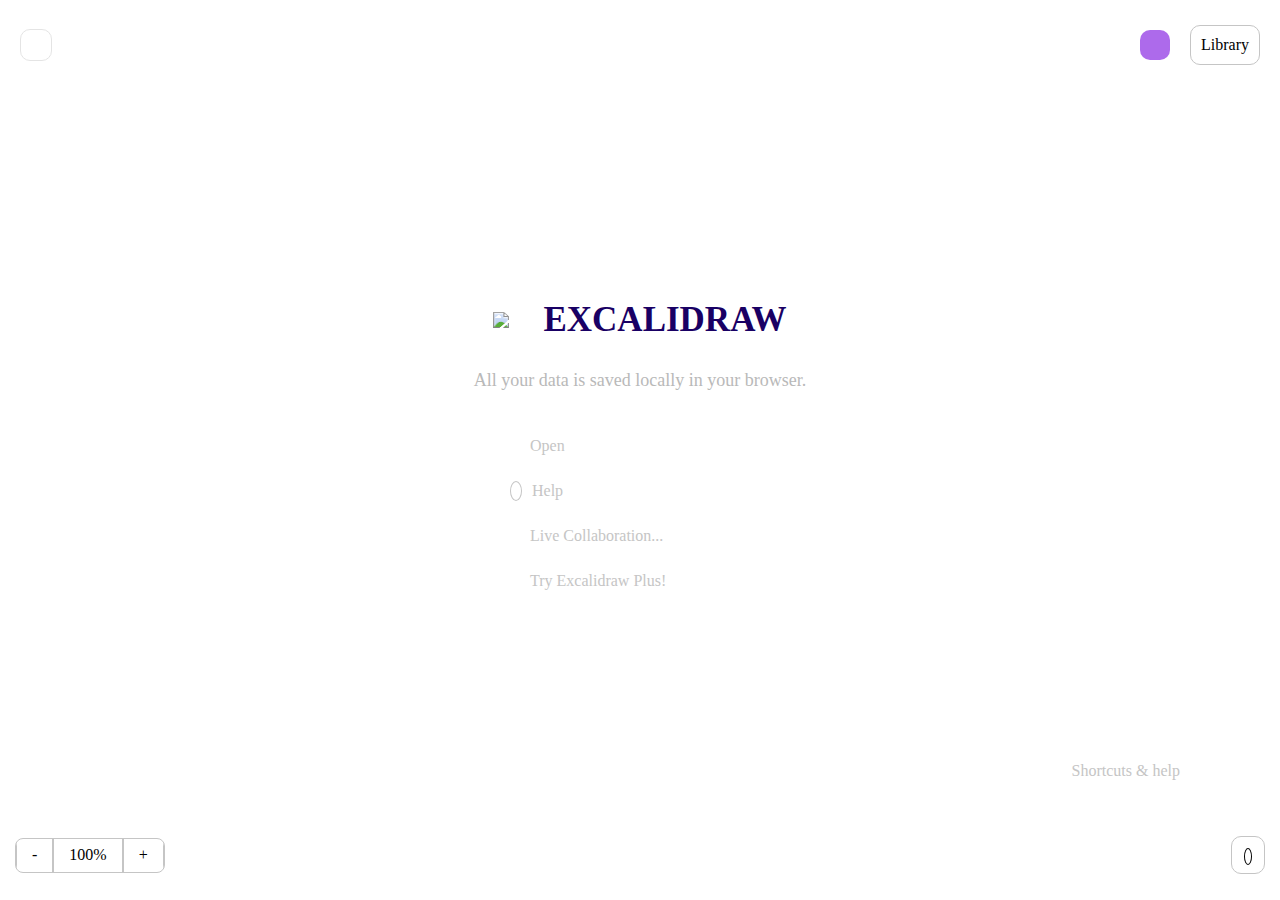
==== index.html @ 543a57c0 "first change" ====
<!DOCTYPE html>
<html lang="en">
<head>
    <meta charset="UTF-8">
    <meta name="viewport" content="width=device-width, initial-scale=1.0">
    <title>Excalidraw</title>
    <link rel="stylesheet" href="style.css">
    <link rel="stylesheet" href="https://cdnjs.cloudflare.com/ajax/libs/font-awesome/6.4.2/css/all.min.css" 
    integrity="sha512-z3gLpd7yknf1YoNbCzqRKc4qyor8gaKU1qmn+CShxbuBusANI9QpRohGBreCFkKxLhei6S9CQXFEbbKuqLg0DA==" crossorigin="anonymous" referrerpolicy="no-referrer" />
   
</head>

<body>
    <!-- -----------nav-bar--------- -->
    <nav>
        <i class="fa-solid fa-bars" style="border: 1px solid #dadada;"></i>
        <div id="lab-container">
            <i class="fa-regular fa-user" style="color: white; background-color: blueviolet;"></i>
            <div id="Library">
                <i class="fa-solid fa-book-open"></i>
                <span>Library</span>
            </div>
        </div>
    </nav>

    <!-- -----hero-section------ -->
    <section id="hero-container">
        <div id="hero-body">
            <div id="logo-heading">
                <img src="https://avatars.githubusercontent.com/u/59452120?v=4" id="overlayImage" width="50px">
                <h1>EXCALIDRAW</h1>
            </div>
            <P id="text">All your data is saved locally in your browser.</P>
            <div class="Excalidraw-info bg-hover">
                <i class="fa-regular fa-folder"></i>
                <p>Open</p>
            </div>
            <div class="Excalidraw-info bg-hover">
                <i class="fa-regular fa-question" style=" border: 1px solid #c5c5c5;  border-radius: 50%;"></i>
                <div style="width: 100%; display: flex; justify-content: space-between;">
                    <p>Help</p>
                    <i class="fa-solid fa-question" style="font-size: 12px;"></i>
                </div>
            </div>
            <div class="Excalidraw-info bg-hover">
                <i class="fa-regular fa-user"></i>
                <p>Live Collaboration...</p>
            </div>
            <div class="Excalidraw-info bg-hover">
                <i class="fa-solid fa-gift"></i>
                <p>Try Excalidraw Plus!</p>
            </div>
        </div>
    </section>

    <!-- -----bottom-of-page----- -->
    <section id="bottom-container">
        <div class="bottom-left">
           <span>-</span>
           <span>100%</span>
           <span>+</span>
        </div>
        <div class="bottom-right">
            <i class="fa-solid fa-shield"></i>
            <div>
            <i class="fa-solid fa-question"></i>
            </div>
        </div>
    </section>
    <div id="shortcuts-arrow">
        <p>Shortcuts & help</p>
    </div>
    <i class="fa-solid fa-arrow-turn-down" id="arrow-1"></i>
</body>
</html>
---- style.css ----
*{
    margin: 0px;
    padding: 0px;
    box-sizing: border-box;
    /* border: 1px solid black; */
}
@font-face {
    font-family: virgil;
    src: url("https://db.onlinewebfonts.com/t/cc6ba99a1d8620c4bfc84d252404e42a.eot");
    src: url("https://db.onlinewebfonts.com/t/cc6ba99a1d8620c4bfc84d252404e42a.eot?#iefix")format("embedded-opentype"),
    url("https://db.onlinewebfonts.com/t/cc6ba99a1d8620c4bfc84d252404e42a.woff2")format("woff2"),
    url("https://db.onlinewebfonts.com/t/cc6ba99a1d8620c4bfc84d252404e42a.woff")format("woff"),
    url("https://db.onlinewebfonts.com/t/cc6ba99a1d8620c4bfc84d252404e42a.ttf")format("truetype"),
    url("https://db.onlinewebfonts.com/t/cc6ba99a1d8620c4bfc84d252404e42a.svg#Virgil 3 YOFF")format("svg");
}
nav{
    padding: 20px;
    height: 10vh;
    display: flex;
    justify-content: space-between;
    align-items: center;

}
nav > i{
   padding: 15px;
   border-radius: 10px;
   background-color: white;
   font-size: 14px;
   opacity: 0.7;
}
#lab-container
{
    display: flex;
    align-items: center;
    gap: 20px;
}
#lab-container > i{
    padding: 15px;
    border-radius: 10px;
    background-color: white;
    font-size: 14px;
    opacity: 0.7;
}
#Library
{
    padding: 10px;
    border:1px solid #c5c5c5;
    border-radius: 10px;
}
/* ----------hero-body--------- */

#hero-container
{
    width: 100vw;
    height: 80vh;
    display: flex;
    justify-content: center;
    align-items: center;
}
#hero-body
{
    width: 400px;
    height: 350px; 
    display: flex;
    flex-direction: column;
    justify-content: center;
    align-items: center;

}
#logo-heading
{
    display: flex;
    justify-content: center;
    align-items: center;
}
#logo-heading > h1{
    font-size: 35px;
    color: #190064;
    font-family: virgil;
   
}
#text{
   margin: 20px 0px;
   padding: 10px;
    font-size:18px;
    font-weight: 500;
    font-family: virgil;
    text-align: center;
    color: #b9b9b9;
}
.Excalidraw-info
{
   width: 70%;
  color: #c5c5c5;
   padding: 10px;
   font-family: "Virgil 3 YOFF";
   border-radius: 5px;
   margin-top: 5px;
    display: flex;
    align-items: center;
    gap: 10px;

}
.Excalidraw-info > i
{
  height: 20px;
   padding: 5px;
    font-size: 12px;
}
.bg-hover:hover{
    color: black;
    background-color:#f4f4f4;
   
}
#bottom-container
{
    height: 10vh;
    padding: 15px;
    display: flex;
    justify-content: space-between;
    align-items: center;
}
.bottom-right
{
   position: relative;
   display: flex;
   align-items: center;
   gap: 15px;
}
.bottom-right > div{
   
    padding: 10px 12px;
    border:1px solid #c5c5c5;
    border-radius: 10px;
    font-size: 14px;
}
.bottom-right > div > i{
    padding: 3px;
    height: 14px;
    font-size: 8px;
    border: 1px solid  black;
    border-radius: 50%;
  
}
.bottom-right >i
{
font-size: 20px;
color: blueviolet;
opacity: 0.8;

}
.bottom-left
{
    height:35px;
    border: 1px solid #c5c5c5;
    border-radius: 8px;
    display: flex;
    align-items: center;
    overflow: hidden;
}
.bottom-left > span
{
    padding: 15px;
    border: 1px solid #c5c5c5;
}

#shortcuts-arrow
{

    color: #c5c5c5;
    font-family: virgil;
    position: absolute;
    bottom: 120px;
    right:100px;
   
}
#arrow-1
{
    padding: 20px 0px;
    font-size: 40px;
    color: #c5c5c5;
    align-self: end;
    position: absolute;
    bottom: 60px;
    right: 50px;
}
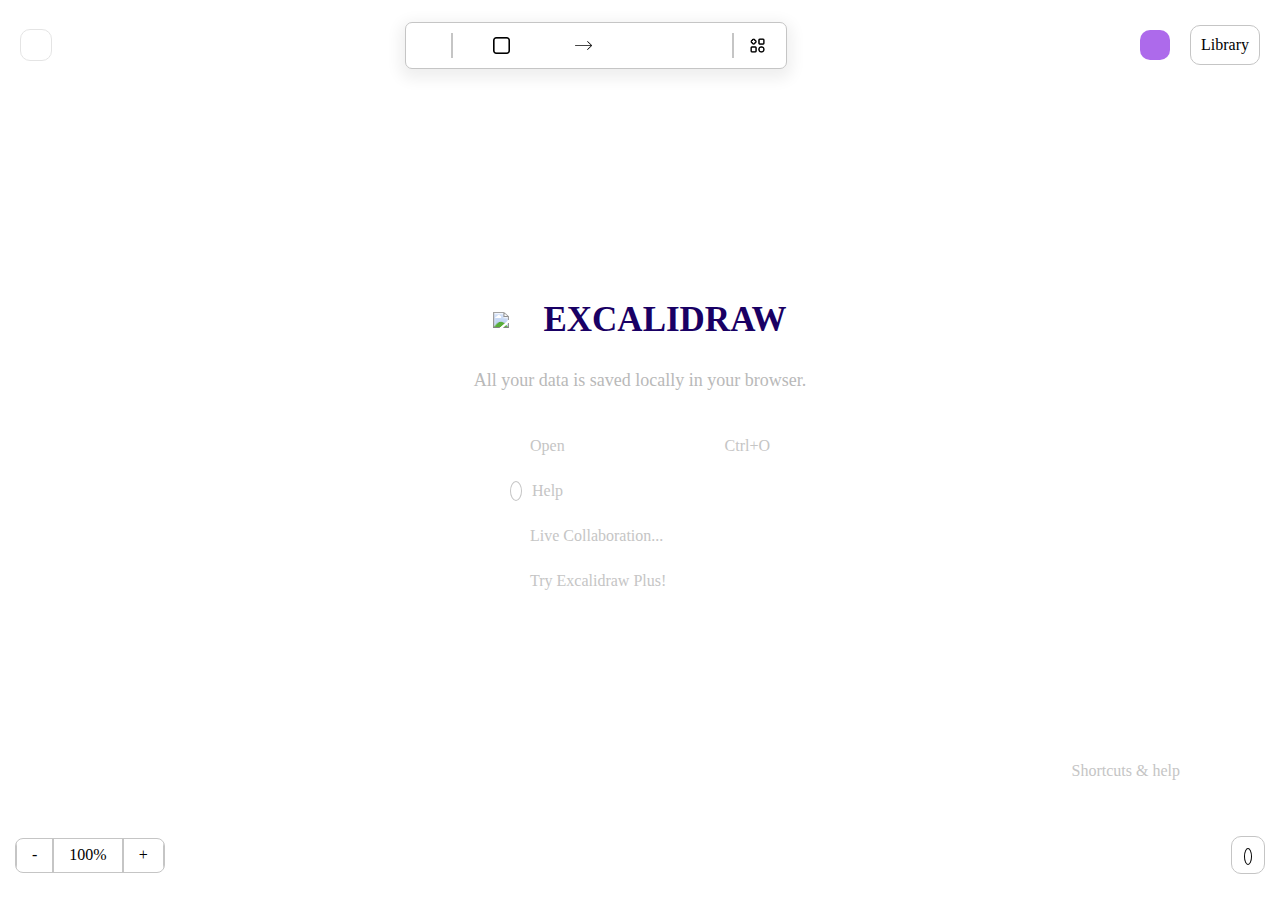
==== commit 7879f6e6: "saturday change" ====
--- a/index.html
+++ b/index.html
@@ -14,6 +14,22 @@
     <!-- -----------nav-bar--------- -->
     <nav>
         <i class="fa-solid fa-bars" style="border: 1px solid #dadada;"></i>
+        <div class="mid-nav">
+            <i class="fa-solid fa-lock-open"></i> 
+            <div class="vertical-line"></div> 
+            <i class="fa-regular fa-hand"></i>
+            <img src="Assets/square.png" width="17px" alt="square">
+            <i class="fa-solid fa-diamond"></i>
+            <i class="fa-regular fa-circle"></i>
+            <img src="Assets/right-arrow.png" width="17px" alt="right-arrow">
+            <i class="fa-solid fa-minus"></i>
+            <i class="fa-solid fa-pencil"></i>
+            <i class="fa-solid fa-a"></i>
+            <i class="fa-regular fa-image"></i>
+            <i class="fa-solid fa-eraser"></i>
+            <div class="vertical-line"></div>
+            <img src="Assets/tool.png" width="17px" alt="">
+        </div>
         <div id="lab-container">
             <i class="fa-regular fa-user" style="color: white; background-color: blueviolet;"></i>
             <div id="Library">
@@ -33,7 +49,10 @@
             <P id="text">All your data is saved locally in your browser.</P>
             <div class="Excalidraw-info bg-hover">
                 <i class="fa-regular fa-folder"></i>
-                <p>Open</p>
+                <div id="folder">
+                    <p>Open</p>
+                    <p>Ctrl+O</p>
+                </div>
             </div>
             <div class="Excalidraw-info bg-hover">
                 <i class="fa-regular fa-question" style=" border: 1px solid #c5c5c5;  border-radius: 50%;"></i>
--- a/style.css
+++ b/style.css
@@ -13,6 +13,7 @@
     url("https://db.onlinewebfonts.com/t/cc6ba99a1d8620c4bfc84d252404e42a.ttf")format("truetype"),
     url("https://db.onlinewebfonts.com/t/cc6ba99a1d8620c4bfc84d252404e42a.svg#Virgil 3 YOFF")format("svg");
 }
+
 nav{
     padding: 20px;
     height: 10vh;
@@ -28,6 +29,39 @@
    font-size: 14px;
    opacity: 0.7;
 }
+.mid-nav
+{
+    padding: 10px 20px;
+    background-color: white;
+    border: 1px solid #c5c5c5;
+    border-radius: 7px;
+    box-shadow: 0px 5px 15px 5px #efefefff;
+    display: flex;
+    align-items: center;
+    gap: 15px;
+}
+.mid-nav > i{
+    padding: 5px;
+    border-radius: 5px;
+    font-size: 17px;
+}
+.vertical-line
+{
+    height: 25px;
+    border-left: 2px solid #c5c5c5;
+}
+.mid-nav > i:hover
+{
+    font-size: 13px;
+    background-color:#c5c5c5;
+    color: black;
+}
+.mid-nav > img:hover{
+    padding: 2px;
+    border: 1px solid #c5c5c5;
+    border-radius: 5px;
+    background-color:#c5c5c5;
+}
 #lab-container
 {
     display: flex;
@@ -51,7 +85,7 @@
 
 #hero-container
 {
-    width: 100vw;
+    width: 100%;
     height: 80vh;
     display: flex;
     justify-content: center;
@@ -100,6 +134,13 @@
     align-items: center;
     gap: 10px;
 
+}
+#folder
+{
+    width: 100%;
+    display: flex;
+    justify-content: space-between;
+    align-items: center;
 }
 .Excalidraw-info > i
 {
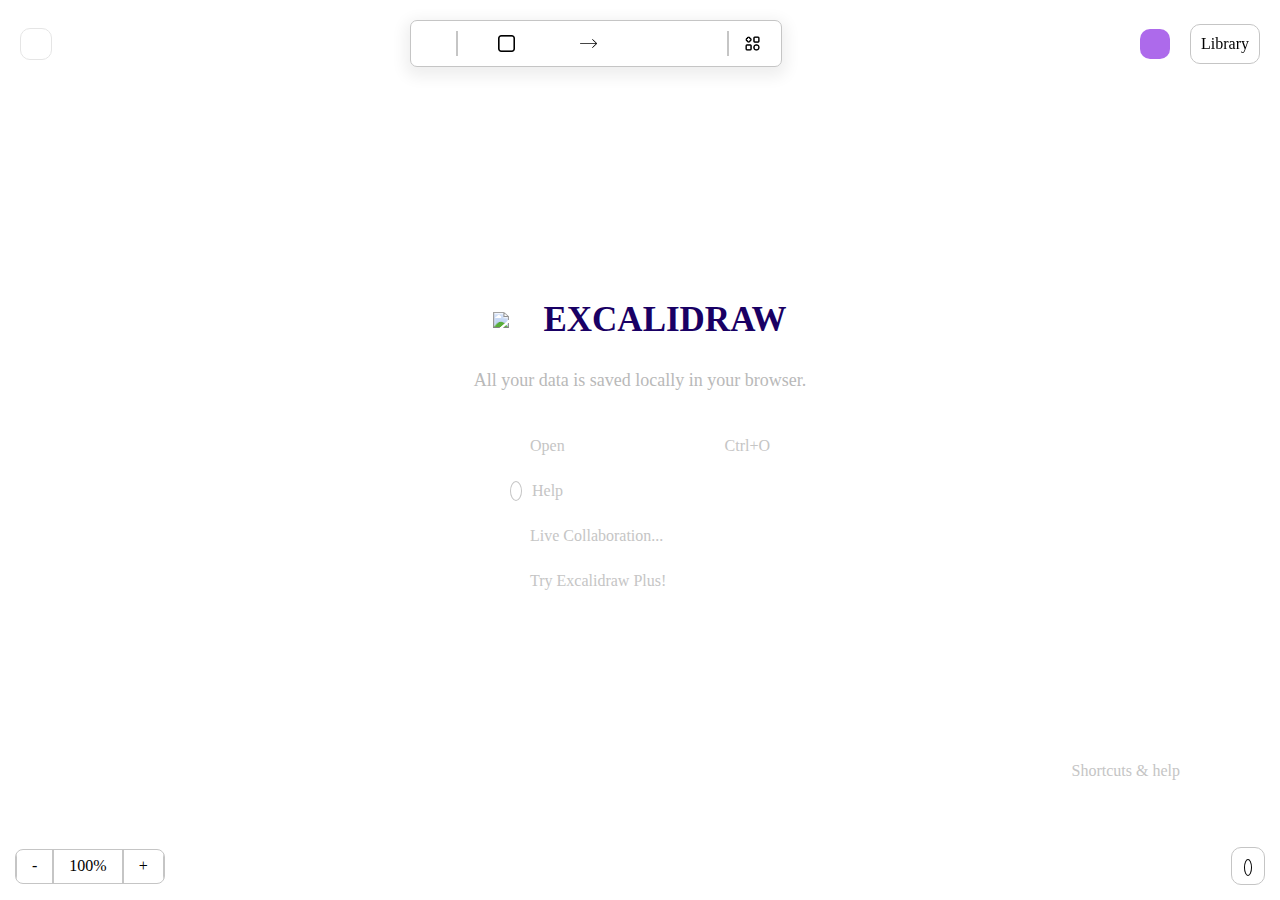
==== commit f42abb23: "week 2 update" ====
--- a/index.html
+++ b/index.html
@@ -6,7 +6,9 @@
     <title>Excalidraw</title>
     <link rel="stylesheet" href="style.css">
     <link rel="stylesheet" href="https://cdnjs.cloudflare.com/ajax/libs/font-awesome/6.4.2/css/all.min.css" 
-    integrity="sha512-z3gLpd7yknf1YoNbCzqRKc4qyor8gaKU1qmn+CShxbuBusANI9QpRohGBreCFkKxLhei6S9CQXFEbbKuqLg0DA==" crossorigin="anonymous" referrerpolicy="no-referrer" />
+    integrity="sha512-z3gLpd7yknf1YoNbCzqRKc4qyor8gaKU1qmn+CShxbuBusANI9QpRohGBreCFkKxLhei6S9CQXFEbbKuqLg0DA==" 
+    crossorigin="anonymous" referrerpolicy="no-referrer" />
+    <link rel="shortcut icon" href="Assets/logo.jpg" type="image/x-icon">
    
 </head>
 
@@ -23,7 +25,7 @@
             <i class="fa-regular fa-circle"></i>
             <img src="Assets/right-arrow.png" width="17px" alt="right-arrow">
             <i class="fa-solid fa-minus"></i>
-            <i class="fa-solid fa-pencil"></i>
+            <a href="pencil.html"><i class="fa-solid fa-pencil"></i></a>
             <i class="fa-solid fa-a"></i>
             <i class="fa-regular fa-image"></i>
             <i class="fa-solid fa-eraser"></i>
--- a/style.css
+++ b/style.css
@@ -13,13 +13,21 @@
     url("https://db.onlinewebfonts.com/t/cc6ba99a1d8620c4bfc84d252404e42a.ttf")format("truetype"),
     url("https://db.onlinewebfonts.com/t/cc6ba99a1d8620c4bfc84d252404e42a.svg#Virgil 3 YOFF")format("svg");
 }
+body{
+   
+    position: relative;
+    overflow: hidden;
+}
 
 nav{
+    width: 100%;
     padding: 20px;
-    height: 10vh;
+    position: fixed;
+    top: 0px;
     display: flex;
     justify-content: space-between;
     align-items: center;
+   
 
 }
 nav > i{
@@ -85,8 +93,8 @@
 
 #hero-container
 {
-    width: 100%;
-    height: 80vh;
+    width: 100vw;
+    height: 100vh;
     display: flex;
     justify-content: center;
     align-items: center;
@@ -155,8 +163,10 @@
 }
 #bottom-container
 {
-    height: 10vh;
+    width: 100%;
     padding: 15px;
+    position: absolute;
+    bottom: 0px;
     display: flex;
     justify-content: space-between;
     align-items: center;
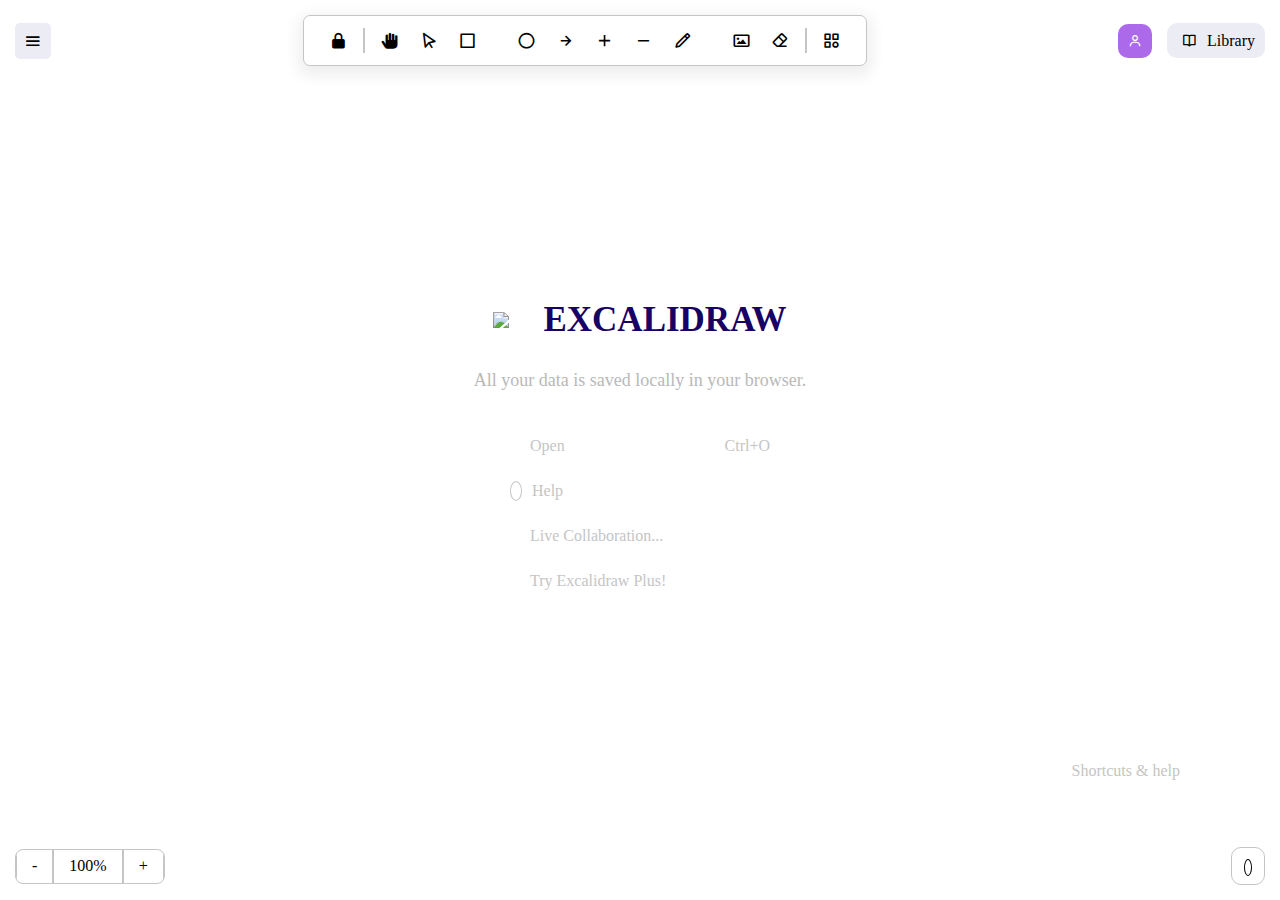
==== commit e3641b34: "week3changes" ====
--- a/index.html
+++ b/index.html
@@ -5,6 +5,7 @@
     <meta name="viewport" content="width=device-width, initial-scale=1.0">
     <title>Excalidraw</title>
     <link rel="stylesheet" href="style.css">
+    <link href="https://unpkg.com/boxicons@2.1.4/css/boxicons.min.css" rel="stylesheet">
     <link rel="stylesheet" href="https://cdnjs.cloudflare.com/ajax/libs/font-awesome/6.4.2/css/all.min.css" 
     integrity="sha512-z3gLpd7yknf1YoNbCzqRKc4qyor8gaKU1qmn+CShxbuBusANI9QpRohGBreCFkKxLhei6S9CQXFEbbKuqLg0DA==" 
     crossorigin="anonymous" referrerpolicy="no-referrer" />
@@ -14,33 +15,35 @@
 
 <body>
     <!-- -----------nav-bar--------- -->
-    <nav>
-        <i class="fa-solid fa-bars" style="border: 1px solid #dadada;"></i>
-        <div class="mid-nav">
-            <i class="fa-solid fa-lock-open"></i> 
-            <div class="vertical-line"></div> 
-            <i class="fa-regular fa-hand"></i>
-            <img src="Assets/square.png" width="17px" alt="square">
-            <i class="fa-solid fa-diamond"></i>
-            <i class="fa-regular fa-circle"></i>
-            <img src="Assets/right-arrow.png" width="17px" alt="right-arrow">
-            <i class="fa-solid fa-minus"></i>
-            <a href="pencil.html"><i class="fa-solid fa-pencil"></i></a>
-            <i class="fa-solid fa-a"></i>
-            <i class="fa-regular fa-image"></i>
-            <i class="fa-solid fa-eraser"></i>
-            <div class="vertical-line"></div>
-            <img src="Assets/tool.png" width="17px" alt="">
+   
+    <div id="top-icons">
+        <button class='bx bx-menu'></button>
+        <div id="mid-icons">
+              <a href=""><button class='bx bxs-lock-alt'></button></a>
+                <div class="vertical-line"></div>
+               <a href=""><button class='bx bxs-hand' ></button></a>
+               <a href=""><button class='bx bx-pointer'></button></a>
+               <a href=""><button class='bx bx-square'></button></a>
+               <a href=""><button class="fa-solid fa-diamond"></button></a>
+               <a href=""><button class='bx bx-circle'></button></a>
+               <a href=""><button class='bx bx-right-arrow-alt'></button></a>
+               <a href=""><button class='bx bx-plus' ></button></a>
+               <a href=""><button class='bx bx-minus'></button></a>
+               <a href="pencil.html"><button class='bx bx-pencil'></button></a>
+               <a href=""><button class="fa-solid fa-a"></button></a>
+               <a href=""><button class='bx bx-image'></button></a>
+               <a href=""><button class='bx bx-eraser' ></button></a>
+                <div class="vertical-line"></div>
+               <a href=""><button class='bx bx-category' ></button></a>
         </div>
         <div id="lab-container">
-            <i class="fa-regular fa-user" style="color: white; background-color: blueviolet;"></i>
-            <div id="Library">
-                <i class="fa-solid fa-book-open"></i>
-                <span>Library</span>
-            </div>
+                <button class='bx bx-user'></button>
+                <div id="Library">
+                    <button class='bx bx-book-open'></button>
+                    <span>Library</span>
+                </div>
         </div>
-    </nav>
-
+    </div>
     <!-- -----hero-section------ -->
     <section id="hero-container">
         <div id="hero-body">
--- a/style.css
+++ b/style.css
@@ -19,25 +19,26 @@
     overflow: hidden;
 }
 
-nav{
-    width: 100%;
-    padding: 20px;
-    position: fixed;
-    top: 0px;
+#top-icons{
+    width: 100vw;
+    padding-inline: 15px;
     display: flex;
     justify-content: space-between;
     align-items: center;
-   
-
-}
-nav > i{
-   padding: 15px;
-   border-radius: 10px;
-   background-color: white;
-   font-size: 14px;
-   opacity: 0.7;
-}
-.mid-nav
+    gap: 10px;
+    position: absolute;
+    top: 15px;
+}
+#top-icons>button
+{
+    padding: 8px;
+    font-size: 20px;
+    background-color: #ececf4;
+    border-radius: 5px;
+    border: none;
+    
+}
+#mid-icons
 {
     padding: 10px 20px;
     background-color: white;
@@ -46,49 +47,60 @@
     box-shadow: 0px 5px 15px 5px #efefefff;
     display: flex;
     align-items: center;
-    gap: 15px;
-}
-.mid-nav > i{
+    gap: 10px;
+}
+#mid-icons>a>button
+{
     padding: 5px;
     border-radius: 5px;
-    font-size: 17px;
-}
-.vertical-line
-{
-    height: 25px;
-    border-left: 2px solid #c5c5c5;
-}
-.mid-nav > i:hover
+    font-size: 19px;
+    border: none;
+    background-color: transparent;
+    cursor: pointer;
+}
+#mid-icons>a>button:hover
 {
     font-size: 13px;
     background-color:#c5c5c5;
     color: black;
 }
-.mid-nav > img:hover{
-    padding: 2px;
-    border: 1px solid #c5c5c5;
-    border-radius: 5px;
-    background-color:#c5c5c5;
+.vertical-line
+{
+    height: 25px;
+    border-left: 2px solid #c5c5c5;
 }
 #lab-container
 {
     display: flex;
     align-items: center;
-    gap: 20px;
-}
-#lab-container > i{
-    padding: 15px;
+    gap: 15px;
+}
+#lab-container > button{
+    padding: 10px;
     border-radius: 10px;
-    background-color: white;
+    color: white;
+    background-color:blueviolet;
+    border: none;
     font-size: 14px;
     opacity: 0.7;
 }
 #Library
 {
-    padding: 10px;
-    border:1px solid #c5c5c5;
+    padding: 5px 10px;
     border-radius: 10px;
-}
+    background-color: #ececf4;
+    display: flex;
+    align-items: center;
+    gap: 5px;
+}
+#Library > button
+{
+    padding: 5px;
+    font-size: 15px;
+    background-color: transparent;
+    border: none;
+}
+
 /* ----------hero-body--------- */
 
 #hero-container
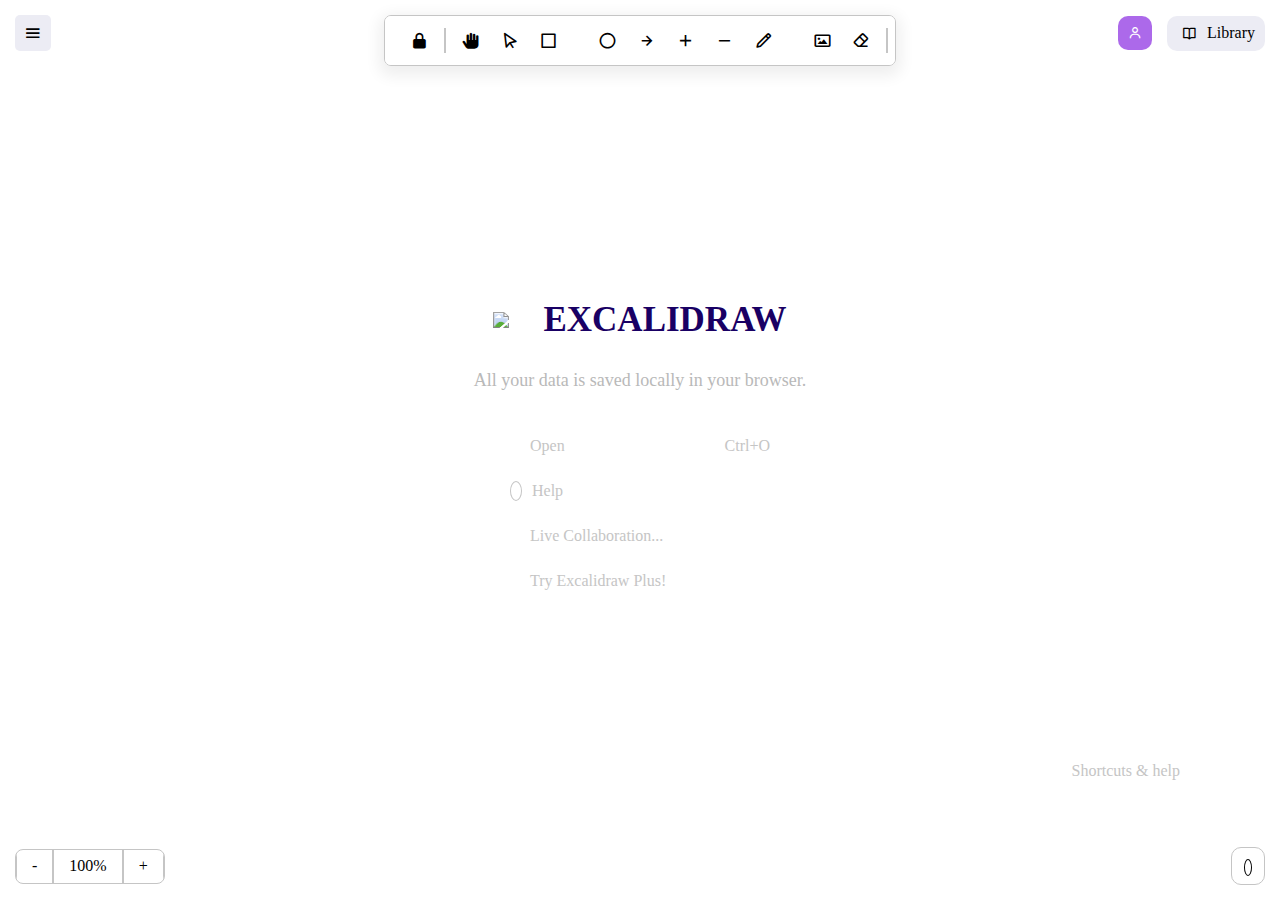
==== commit 0d42c449: "3octChange" ====
--- a/index.html
+++ b/index.html
@@ -15,7 +15,7 @@
 
 <body>
     <!-- -----------nav-bar--------- -->
-   
+   <div id="root-container">
     <div id="top-icons">
         <button class='bx bx-menu'></button>
         <div id="mid-icons">
@@ -23,16 +23,16 @@
                 <div class="vertical-line"></div>
                <a href=""><button class='bx bxs-hand' ></button></a>
                <a href=""><button class='bx bx-pointer'></button></a>
-               <a href=""><button class='bx bx-square'></button></a>
-               <a href=""><button class="fa-solid fa-diamond"></button></a>
-               <a href=""><button class='bx bx-circle'></button></a>
-               <a href=""><button class='bx bx-right-arrow-alt'></button></a>
-               <a href=""><button class='bx bx-plus' ></button></a>
-               <a href=""><button class='bx bx-minus'></button></a>
+               <a href="pencil.html"><button class='bx bx-square'></button></a>
+               <a href="pencil.html"><button class="fa-solid fa-diamond"></button></a>
+               <a href="pencil.html"><button class='bx bx-circle'></button></a>
+               <a href="pencil.html"><button class='bx bx-right-arrow-alt'></button></a>
+               <a href="pencil.html"><button class='bx bx-plus' ></button></a>
+               <a href="pencil.html"><button class='bx bx-minus'></button></a>
                <a href="pencil.html"><button class='bx bx-pencil'></button></a>
-               <a href=""><button class="fa-solid fa-a"></button></a>
-               <a href=""><button class='bx bx-image'></button></a>
-               <a href=""><button class='bx bx-eraser' ></button></a>
+               <a href="pencil.html"><button class="fa-solid fa-a"></button></a>
+               <a href="pencil.html"><button class='bx bx-image'></button></a>
+               <a href="pencil.html"><button class='bx bx-eraser' ></button></a>
                 <div class="vertical-line"></div>
                <a href=""><button class='bx bx-category' ></button></a>
         </div>
@@ -95,5 +95,28 @@
         <p>Shortcuts & help</p>
     </div>
     <i class="fa-solid fa-arrow-turn-down" id="arrow-1"></i>
+</div>
+        <!-- 
+        <button class='bx bx-palette' id="box-pallet" ></button>
+        <div class="color-pallet hide" id="colorAsset">
+            <a href=""><button class='bx bxs-lock-alt'></button></a>
+            <hr width="30px">
+            <a href=""><button class='bx bxs-hand' ></button></a>
+            <a href=""><button class='bx bx-pointer'></button></a>
+            <a href="pencil.html"><button class='bx bx-square'></button></a>
+            <a href="pencil.html"><button class="fa-solid fa-diamond"></button></a>
+            <a href="pencil.html"><button class='bx bx-circle'></button></a>
+            <a href="pencil.html"><button class='bx bx-right-arrow-alt'></button></a>
+            <a href="pencil.html"><button class='bx bx-plus' ></button></a>
+            <a href="pencil.html"><button class='bx bx-minus'></button></a>
+            <a href="pencil.html"><button class='bx bx-pencil'></button></a>
+            <a href="pencil.html"><button class="fa-solid fa-a"></button></a>
+            <a href="pencil.html"><button class='bx bx-image'></button></a>
+            <a href="pencil.html"><button class='bx bx-eraser' ></button></a>
+            <hr width="30px">
+            <a href=""><button class='bx bx-category' ></button></a>
+        </div> -->
+
+
 </body>
 </html>--- a/style.css
+++ b/style.css
@@ -2,7 +2,6 @@
     margin: 0px;
     padding: 0px;
     box-sizing: border-box;
-    /* border: 1px solid black; */
 }
 @font-face {
     font-family: virgil;
@@ -16,7 +15,13 @@
 body{
    
     position: relative;
-    overflow: hidden;
+    /* overflow: hidden; */
+}
+#root-container
+{
+    width: 100vw;
+    height: 100vh;
+   position: relative;
 }
 
 #top-icons{
@@ -48,8 +53,13 @@
     display: flex;
     align-items: center;
     gap: 10px;
-}
-#mid-icons>a>button
+    position: absolute;
+    left: 30vw;
+    right: 30vw;
+    top: 0px;
+    overflow-x: scroll;
+}
+#mid-icons>a>button,.color-pallet>a>button
 {
     padding: 5px;
     border-radius: 5px;
@@ -246,4 +256,54 @@
     position: absolute;
     bottom: 60px;
     right: 50px;
+}
+#mid-icons::-webkit-scrollbar
+{
+    display: none;
+}
+.color-pallet
+{
+    height: 600px;
+    width: 50px;
+    padding: 10px 20px;
+    background-color: white;
+    border: 1px solid #c5c5c5;
+    border-radius: 7px;
+    box-shadow: 0px 5px 15px 5px #efefefff;
+    display: flex;
+    flex-direction: column;
+    justify-content: center;
+    align-items: center;
+    gap: 10px;
+    position: absolute;
+    left: 15px;
+    top: 70px;
+   
+}
+
+#box-pallet
+{
+    padding: 5px;
+    font-size: 20px;
+    border:1px solid #c5c5c5;
+    border-radius: 5px;
+    background-color: #ececf4;
+    color: rgb(0, 0, 0);
+    position: absolute;
+    bottom: 18px;
+    left: 200px;
+    display: none;
+}
+.hide{
+    display: none;
+}
+@media screen and (max-width:700px){
+    #box-pallet{
+        display: block;
+    }
+    #mid-icons
+    {
+        display: none;
+    }
+      
 }